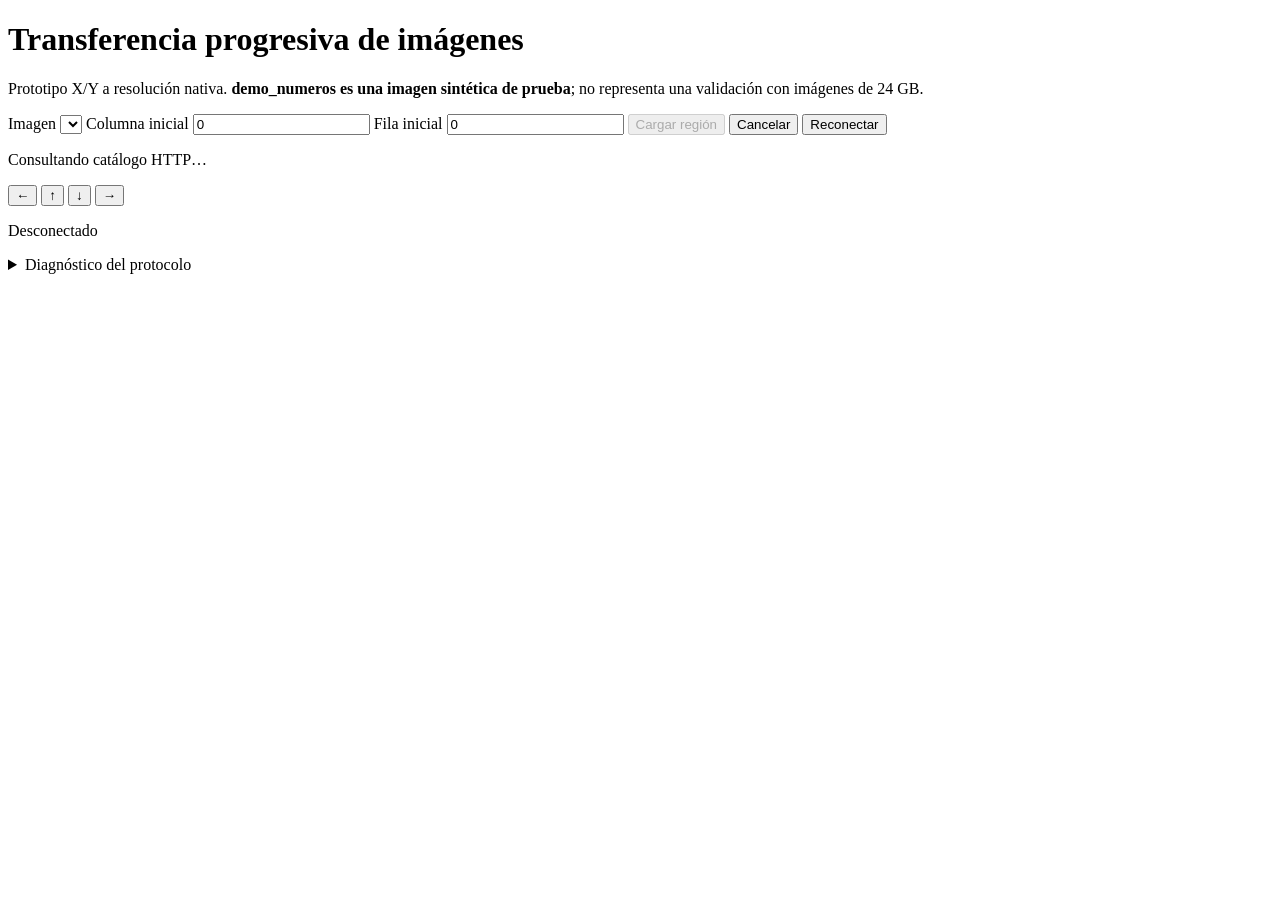
==== src/main/resources/static/index.html @ e942dd15 "actualizacion del proyecti" ====
<!DOCTYPE html>
<html lang="es">
<head>
    <meta charset="UTF-8">
    <meta name="viewport" content="width=device-width, initial-scale=1">
    <title>Servidor de tiles — GTP/1</title>
    <link rel="stylesheet" href="/viewer.css">
    <script src="/viewer.js" defer></script>
</head>
<body>
<main>
    <h1>Transferencia progresiva de imágenes</h1>
    <p>Prototipo X/Y a resolución nativa. <strong>demo_numeros es una imagen sintética de prueba</strong>;
        no representa una validación con imágenes de 24 GB.</p>
    <form id="controls">
        <label>Imagen <select id="image" required></select></label>
        <label>Columna inicial <input id="x" type="number" min="0" step="1" value="0" required></label>
        <label>Fila inicial <input id="y" type="number" min="0" step="1" value="0" required></label>
        <button id="load" type="submit" disabled>Cargar región</button>
        <button id="cancel" type="button">Cancelar</button>
        <button id="reconnect" type="button">Reconectar</button>
    </form>
    <p id="metadata">Consultando catálogo HTTP…</p>
    <nav aria-label="Navegar por regiones">
        <button type="button" data-dx="-4" data-dy="0">←</button>
        <button type="button" data-dx="0" data-dy="-3">↑</button>
        <button type="button" data-dx="0" data-dy="3">↓</button>
        <button type="button" data-dx="4" data-dy="0">→</button>
    </nav>
    <p id="status" role="status">Desconectado</p>
    <div id="viewport" aria-label="Región solicitada de la imagen"><div id="tiles"></div></div>
    <details>
        <summary>Diagnóstico del protocolo</summary>
        <p>Los controles siguientes simulan fallos y presión de memoria para probar el protocolo.</p>
        <label><input id="drop-ack" type="checkbox"> Omitir un ACK (una sola vez por solicitud)</label>
        <label>Presión de memoria simulada
            <select id="pressure"><option value="20">20%</option><option value="70">70%</option><option value="90">90%</option></select>
        </label>
        <button id="report-memory" type="button">Enviar presión simulada</button>
        <p id="metrics">Sin métricas todavía.</p>
        <pre id="log" aria-label="Registro del protocolo"></pre>
    </details>
</main>
</body>
</html>
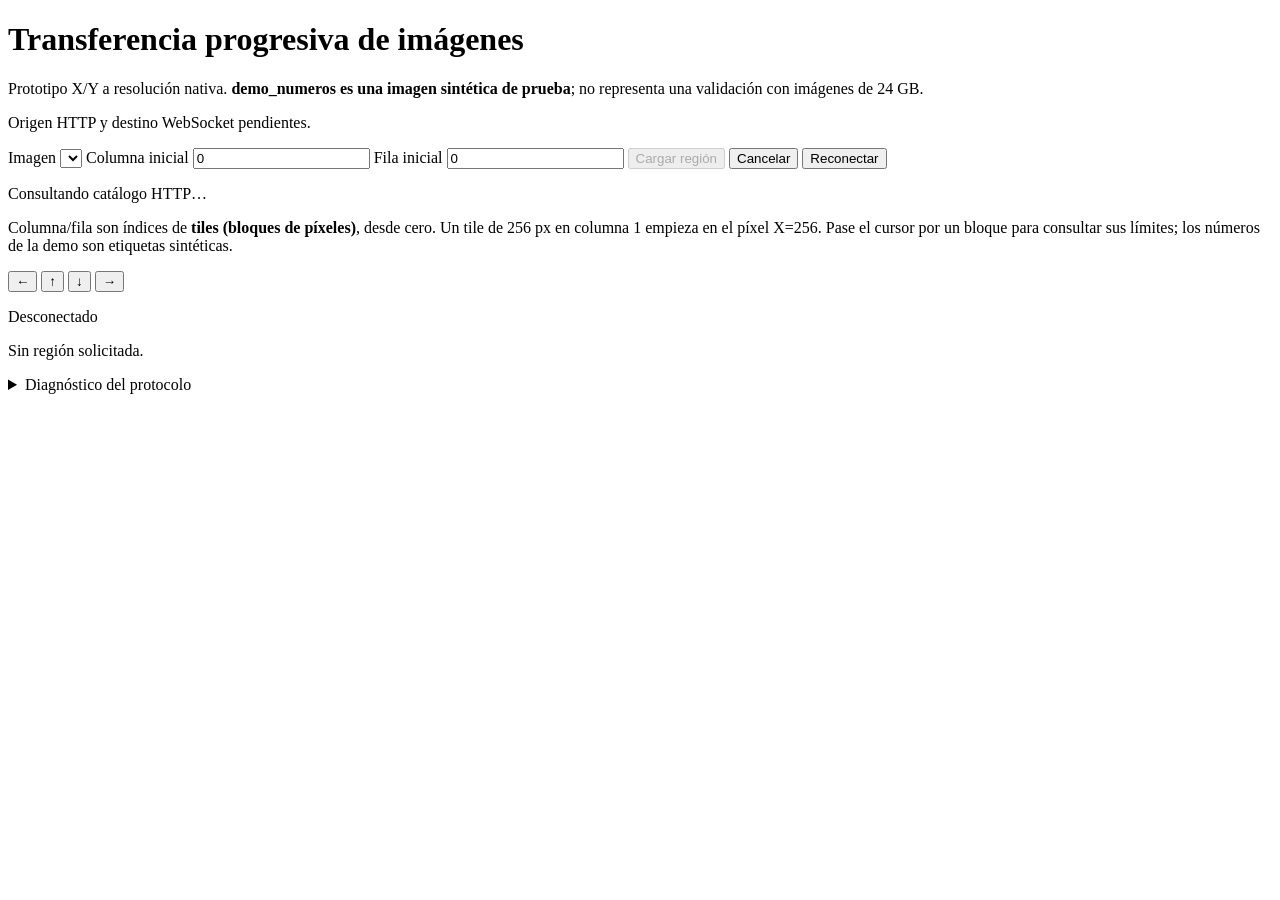
==== commit 56426ecb: "mejor si lo subi por cualquier chiva" ====
--- a/src/main/resources/static/index.html
+++ b/src/main/resources/static/index.html
@@ -12,6 +12,7 @@
     <h1>Transferencia progresiva de imágenes</h1>
     <p>Prototipo X/Y a resolución nativa. <strong>demo_numeros es una imagen sintética de prueba</strong>;
         no representa una validación con imágenes de 24 GB.</p>
+    <p id="connection">Origen HTTP y destino WebSocket pendientes.</p>
     <form id="controls">
         <label>Imagen <select id="image" required></select></label>
         <label>Columna inicial <input id="x" type="number" min="0" step="1" value="0" required></label>
@@ -21,6 +22,9 @@
         <button id="reconnect" type="button">Reconectar</button>
     </form>
     <p id="metadata">Consultando catálogo HTTP…</p>
+    <p>Columna/fila son índices de <strong>tiles (bloques de píxeles)</strong>, desde cero.
+        Un tile de 256 px en columna 1 empieza en el píxel X=256. Pase el cursor por un
+        bloque para consultar sus límites; los números de la demo son etiquetas sintéticas.</p>
     <nav aria-label="Navegar por regiones">
         <button type="button" data-dx="-4" data-dy="0">←</button>
         <button type="button" data-dx="0" data-dy="-3">↑</button>
@@ -28,6 +32,7 @@
         <button type="button" data-dx="4" data-dy="0">→</button>
     </nav>
     <p id="status" role="status">Desconectado</p>
+    <p id="region">Sin región solicitada.</p>
     <div id="viewport" aria-label="Región solicitada de la imagen"><div id="tiles"></div></div>
     <details>
         <summary>Diagnóstico del protocolo</summary>
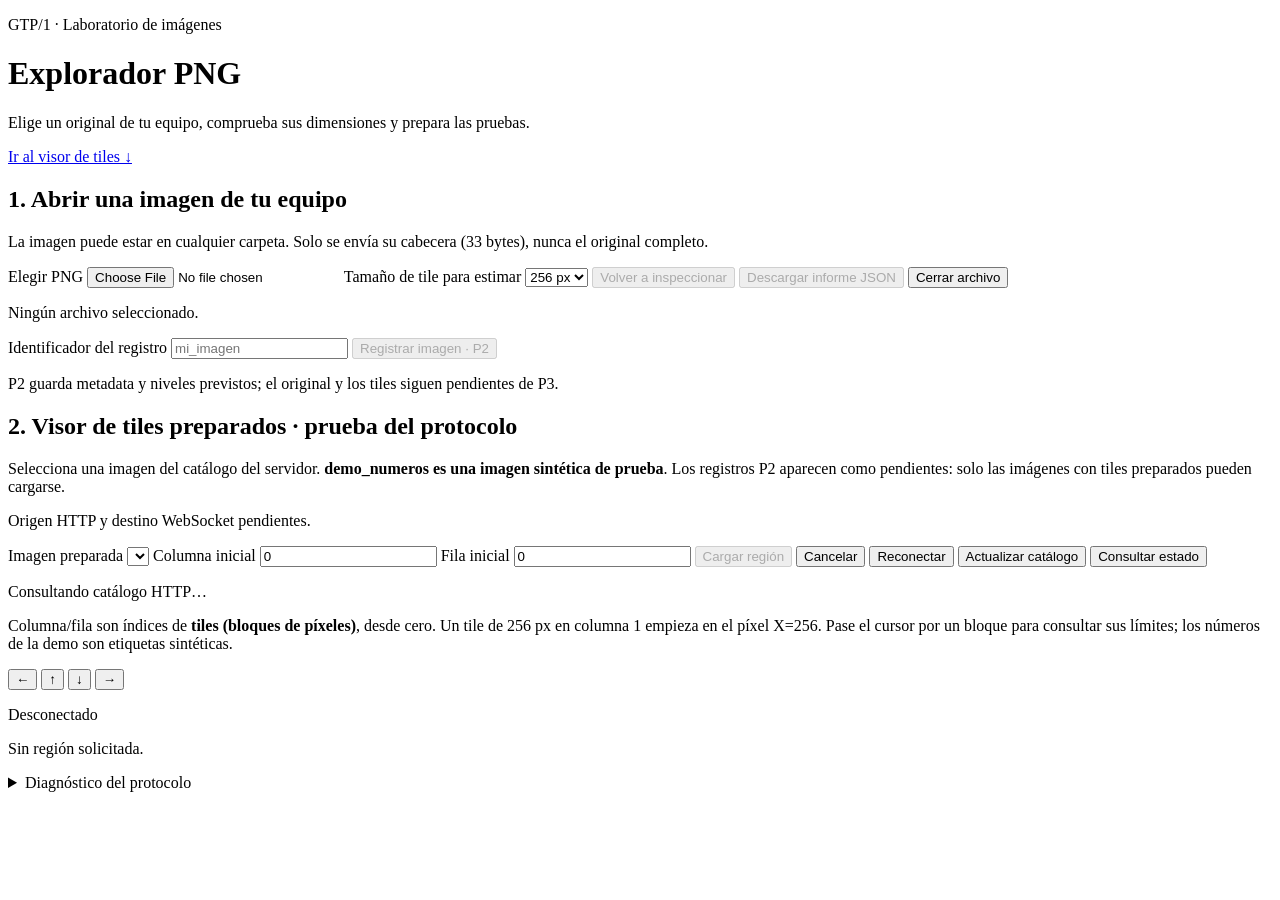
==== commit 4dd01c26: "implementado hasta p2" ====
--- a/src/main/resources/static/index.html
+++ b/src/main/resources/static/index.html
@@ -3,25 +3,66 @@
 <head>
     <meta charset="UTF-8">
     <meta name="viewport" content="width=device-width, initial-scale=1">
-    <title>Servidor de tiles — GTP/1</title>
+    <title>Explorador PNG — GTP/1</title>
     <link rel="stylesheet" href="/viewer.css">
     <script src="/viewer.js" defer></script>
 </head>
 <body>
 <main>
-    <h1>Transferencia progresiva de imágenes</h1>
-    <p>Prototipo X/Y a resolución nativa. <strong>demo_numeros es una imagen sintética de prueba</strong>;
-        no representa una validación con imágenes de 24 GB.</p>
+    <header class="page-header">
+        <div><p class="eyebrow">GTP/1 · Laboratorio de imágenes</p><h1>Explorador PNG</h1>
+        <p>Elige un original de tu equipo, comprueba sus dimensiones y prepara las pruebas.</p></div>
+        <a href="#catalog-view">Ir al visor de tiles ↓</a>
+    </header>
+    <section class="panel" aria-labelledby="open-heading">
+        <h2 id="open-heading">1. Abrir una imagen de tu equipo</h2>
+        <p>La imagen puede estar en cualquier carpeta. Solo se envía su cabecera (33 bytes), nunca el original completo.</p>
+        <div class="file-controls">
+            <label class="file-picker">Elegir PNG <input id="local-file" type="file" accept="image/png,.png"></label>
+            <label>Tamaño de tile para estimar <select id="inspect-tile-size"><option value="256">256 px</option><option value="512">512 px</option></select></label>
+            <button id="inspect-again" type="button" disabled>Volver a inspeccionar</button>
+            <button id="download-inspection" type="button" disabled>Descargar informe JSON</button>
+            <button id="clear-local" type="button">Cerrar archivo</button>
+        </div>
+        <p id="local-status" role="status" aria-live="polite">Ningún archivo seleccionado.</p>
+        <dl id="inspection-summary" class="facts" hidden></dl>
+        <p id="local-next" class="notice" hidden></p>
+        <details id="inspection-details" hidden><summary>Informe técnico P1</summary><pre id="inspection-json"></pre></details>
+        <div class="file-controls">
+            <label>Identificador del registro <input id="registration-id" type="text" maxlength="64" pattern="[a-zA-Z0-9_-]{1,64}" placeholder="mi_imagen"></label>
+            <button id="register-image" type="button" disabled>Registrar imagen · P2</button>
+        </div>
+        <p id="registration-status" role="status">P2 guarda metadata y niveles previstos; el original y los tiles siguen pendientes de P3.</p>
+        <div id="local-preview-section" hidden>
+            <h3>Vista previa local · PNG pequeño</h3>
+            <p>Esta vista no prueba la transferencia GTP. Se habilita hasta 4 megapíxeles y 16 MiB de archivo.</p>
+            <nav aria-label="Zoom de vista previa">
+                <button id="preview-out" type="button" aria-label="Alejar">−</button>
+                <button id="preview-fit" type="button">Ajustar</button>
+                <button id="preview-native" type="button">1:1</button>
+                <button id="preview-in" type="button" aria-label="Acercar">+</button>
+                <span id="preview-scale"></span>
+            </nav>
+            <div id="local-viewport" tabindex="0" aria-label="Vista previa; arrastra o desplázate para navegar"><img id="local-preview" alt="Vista previa del PNG seleccionado"></div>
+        </div>
+    </section>
+    <section id="catalog-view" class="panel" aria-labelledby="catalog-heading">
+    <h2 id="catalog-heading">2. Visor de tiles preparados · prueba del protocolo</h2>
+    <p>Selecciona una imagen del catálogo del servidor. <strong>demo_numeros es una imagen sintética de prueba</strong>.
+        Los registros P2 aparecen como pendientes: solo las imágenes con tiles preparados pueden cargarse.</p>
     <p id="connection">Origen HTTP y destino WebSocket pendientes.</p>
     <form id="controls">
-        <label>Imagen <select id="image" required></select></label>
+        <label>Imagen preparada <select id="image" required></select></label>
         <label>Columna inicial <input id="x" type="number" min="0" step="1" value="0" required></label>
         <label>Fila inicial <input id="y" type="number" min="0" step="1" value="0" required></label>
         <button id="load" type="submit" disabled>Cargar región</button>
         <button id="cancel" type="button">Cancelar</button>
         <button id="reconnect" type="button">Reconectar</button>
+        <button id="refresh-catalog" type="button">Actualizar catálogo</button>
+        <button id="check-image-status" type="button">Consultar estado</button>
     </form>
     <p id="metadata">Consultando catálogo HTTP…</p>
+    <p id="catalog-status" role="status"></p>
     <p>Columna/fila son índices de <strong>tiles (bloques de píxeles)</strong>, desde cero.
         Un tile de 256 px en columna 1 empieza en el píxel X=256. Pase el cursor por un
         bloque para consultar sus límites; los números de la demo son etiquetas sintéticas.</p>
@@ -45,6 +86,7 @@
         <p id="metrics">Sin métricas todavía.</p>
         <pre id="log" aria-label="Registro del protocolo"></pre>
     </details>
+    </section>
 </main>
 </body>
 </html>
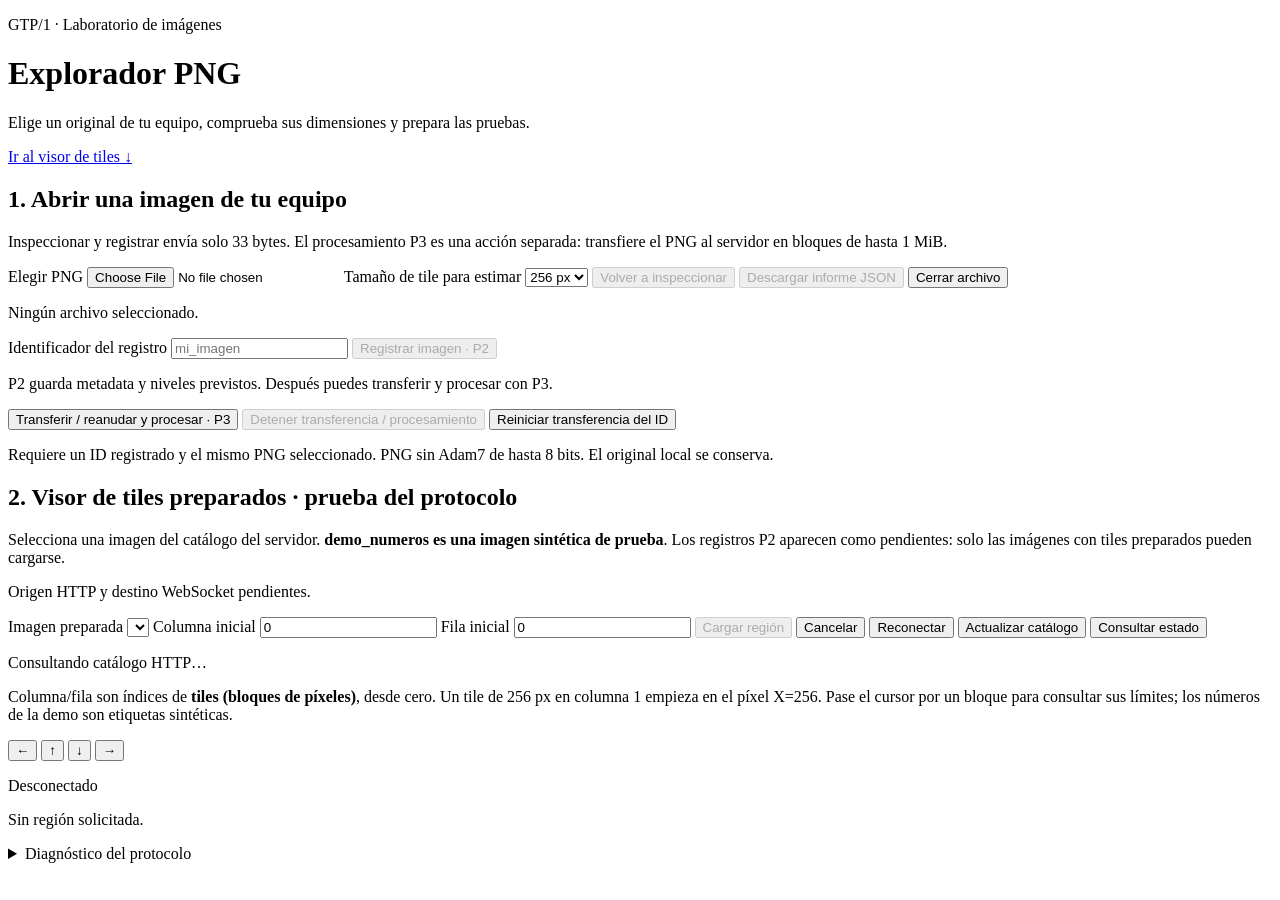
==== commit 0b365e41: "cambios prebvios a p5 y un poquito creo" ====
--- a/src/main/resources/static/index.html
+++ b/src/main/resources/static/index.html
@@ -16,7 +16,7 @@
     </header>
     <section class="panel" aria-labelledby="open-heading">
         <h2 id="open-heading">1. Abrir una imagen de tu equipo</h2>
-        <p>La imagen puede estar en cualquier carpeta. Solo se envía su cabecera (33 bytes), nunca el original completo.</p>
+        <p>Inspeccionar y registrar envía solo 33 bytes. El procesamiento P3 es una acción separada: transfiere el PNG al servidor en bloques de hasta 1 MiB.</p>
         <div class="file-controls">
             <label class="file-picker">Elegir PNG <input id="local-file" type="file" accept="image/png,.png"></label>
             <label>Tamaño de tile para estimar <select id="inspect-tile-size"><option value="256">256 px</option><option value="512">512 px</option></select></label>
@@ -32,7 +32,13 @@
             <label>Identificador del registro <input id="registration-id" type="text" maxlength="64" pattern="[a-zA-Z0-9_-]{1,64}" placeholder="mi_imagen"></label>
             <button id="register-image" type="button" disabled>Registrar imagen · P2</button>
         </div>
-        <p id="registration-status" role="status">P2 guarda metadata y niveles previstos; el original y los tiles siguen pendientes de P3.</p>
+        <p id="registration-status" role="status">P2 guarda metadata y niveles previstos. Después puedes transferir y procesar con P3.</p>
+        <div class="file-controls">
+            <button id="ingest-image" type="button">Transferir / reanudar y procesar · P3</button>
+            <button id="stop-ingest" type="button" disabled>Detener transferencia / procesamiento</button>
+            <button id="reset-upload" type="button">Reiniciar transferencia del ID</button>
+        </div>
+        <p id="ingest-status" role="status" aria-live="polite">Requiere un ID registrado y el mismo PNG seleccionado. PNG sin Adam7 de hasta 8 bits. El original local se conserva.</p>
         <div id="local-preview-section" hidden>
             <h3>Vista previa local · PNG pequeño</h3>
             <p>Esta vista no prueba la transferencia GTP. Se habilita hasta 4 megapíxeles y 16 MiB de archivo.</p>
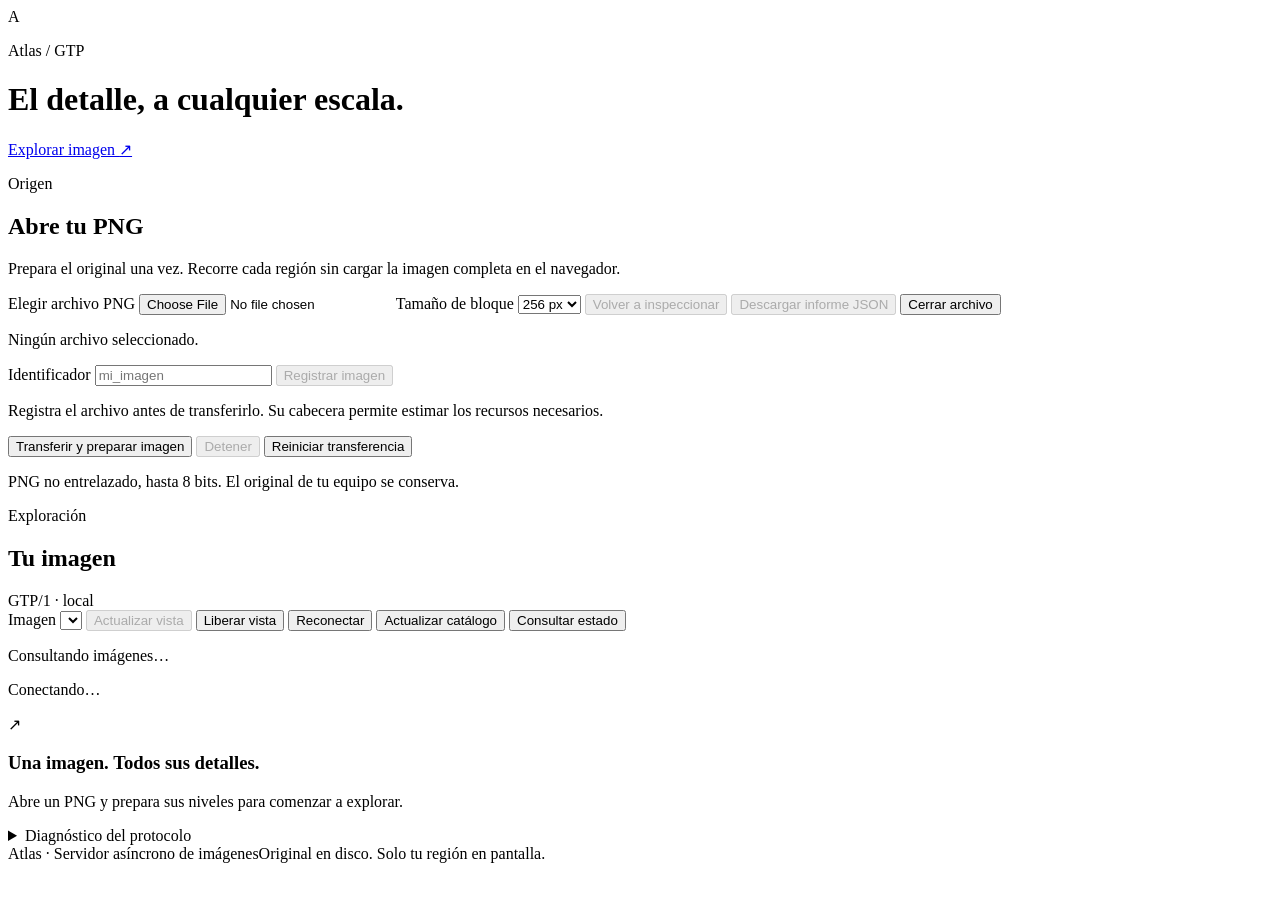
==== commit c69e84d8: "papi cachame" ====
--- a/src/main/resources/static/index.html
+++ b/src/main/resources/static/index.html
@@ -3,44 +3,46 @@
 <head>
     <meta charset="UTF-8">
     <meta name="viewport" content="width=device-width, initial-scale=1">
-    <title>Explorador PNG — GTP/1</title>
+    <title>Atlas · Explorador de imágenes</title>
     <link rel="stylesheet" href="/viewer.css">
+    <script src="/pyramid-view.js" defer></script>
     <script src="/viewer.js" defer></script>
 </head>
 <body>
 <main>
     <header class="page-header">
-        <div><p class="eyebrow">GTP/1 · Laboratorio de imágenes</p><h1>Explorador PNG</h1>
-        <p>Elige un original de tu equipo, comprueba sus dimensiones y prepara las pruebas.</p></div>
-        <a href="#catalog-view">Ir al visor de tiles ↓</a>
+        <div class="brand"><span class="brand-mark" aria-hidden="true">A</span><div><p class="eyebrow">Atlas / GTP</p><h1>El detalle, a cualquier escala.</h1></div></div>
+        <a class="header-link" href="#image-workspace">Explorar imagen <span aria-hidden="true">↗</span></a>
     </header>
-    <section class="panel" aria-labelledby="open-heading">
-        <h2 id="open-heading">1. Abrir una imagen de tu equipo</h2>
-        <p>Inspeccionar y registrar envía solo 33 bytes. El procesamiento P3 es una acción separada: transfiere el PNG al servidor en bloques de hasta 1 MiB.</p>
+    <div class="workspace">
+    <aside class="panel source-panel" aria-labelledby="open-heading">
+        <p class="eyebrow">Origen</p>
+        <h2 id="open-heading">Abre tu PNG</h2>
+        <p class="muted">Prepara el original una vez. Recorre cada región sin cargar la imagen completa en el navegador.</p>
         <div class="file-controls">
-            <label class="file-picker">Elegir PNG <input id="local-file" type="file" accept="image/png,.png"></label>
-            <label>Tamaño de tile para estimar <select id="inspect-tile-size"><option value="256">256 px</option><option value="512">512 px</option></select></label>
+            <label class="file-picker">Elegir archivo PNG <input id="local-file" type="file" accept="image/png,.png"></label>
+            <label>Tamaño de bloque <select id="inspect-tile-size"><option value="256">256 px</option><option value="512">512 px</option></select></label>
             <button id="inspect-again" type="button" disabled>Volver a inspeccionar</button>
             <button id="download-inspection" type="button" disabled>Descargar informe JSON</button>
             <button id="clear-local" type="button">Cerrar archivo</button>
         </div>
-        <p id="local-status" role="status" aria-live="polite">Ningún archivo seleccionado.</p>
+        <p id="local-status" class="status-note" role="status" aria-live="polite">Ningún archivo seleccionado.</p>
         <dl id="inspection-summary" class="facts" hidden></dl>
         <p id="local-next" class="notice" hidden></p>
         <details id="inspection-details" hidden><summary>Informe técnico P1</summary><pre id="inspection-json"></pre></details>
         <div class="file-controls">
-            <label>Identificador del registro <input id="registration-id" type="text" maxlength="64" pattern="[a-zA-Z0-9_-]{1,64}" placeholder="mi_imagen"></label>
-            <button id="register-image" type="button" disabled>Registrar imagen · P2</button>
+            <label>Identificador <input id="registration-id" type="text" maxlength="64" pattern="[a-zA-Z0-9_-]{1,64}" placeholder="mi_imagen"></label>
+            <button id="register-image" type="button" disabled>Registrar imagen</button>
         </div>
-        <p id="registration-status" role="status">P2 guarda metadata y niveles previstos. Después puedes transferir y procesar con P3.</p>
+        <p id="registration-status" class="status-note" role="status">Registra el archivo antes de transferirlo. Su cabecera permite estimar los recursos necesarios.</p>
         <div class="file-controls">
-            <button id="ingest-image" type="button">Transferir / reanudar y procesar · P3</button>
-            <button id="stop-ingest" type="button" disabled>Detener transferencia / procesamiento</button>
-            <button id="reset-upload" type="button">Reiniciar transferencia del ID</button>
+            <button id="ingest-image" class="primary" type="button">Transferir y preparar imagen</button>
+            <button id="stop-ingest" type="button" disabled>Detener</button>
+            <button id="reset-upload" type="button">Reiniciar transferencia</button>
         </div>
-        <p id="ingest-status" role="status" aria-live="polite">Requiere un ID registrado y el mismo PNG seleccionado. PNG sin Adam7 de hasta 8 bits. El original local se conserva.</p>
+        <p id="ingest-status" class="status-note" role="status" aria-live="polite">PNG no entrelazado, hasta 8 bits. El original de tu equipo se conserva.</p>
         <div id="local-preview-section" hidden>
-            <h3>Vista previa local · PNG pequeño</h3>
+            <h3>Vista previa local</h3>
             <p>Esta vista no prueba la transferencia GTP. Se habilita hasta 4 megapíxeles y 16 MiB de archivo.</p>
             <nav aria-label="Zoom de vista previa">
                 <button id="preview-out" type="button" aria-label="Alejar">−</button>
@@ -51,48 +53,72 @@
             </nav>
             <div id="local-viewport" tabindex="0" aria-label="Vista previa; arrastra o desplázate para navegar"><img id="local-preview" alt="Vista previa del PNG seleccionado"></div>
         </div>
-    </section>
-    <section id="catalog-view" class="panel" aria-labelledby="catalog-heading">
-    <h2 id="catalog-heading">2. Visor de tiles preparados · prueba del protocolo</h2>
-    <p>Selecciona una imagen del catálogo del servidor. <strong>demo_numeros es una imagen sintética de prueba</strong>.
-        Los registros P2 aparecen como pendientes: solo las imágenes con tiles preparados pueden cargarse.</p>
-    <p id="connection">Origen HTTP y destino WebSocket pendientes.</p>
+    </aside>
+    <article id="image-workspace" class="panel image-panel" aria-labelledby="image-heading">
+    <div class="section-heading"><div><p class="eyebrow">Exploración</p><h2 id="image-heading">Tu imagen</h2></div><span class="live-badge">GTP/1 · local</span></div>
     <form id="controls">
-        <label>Imagen preparada <select id="image" required></select></label>
-        <label>Columna inicial <input id="x" type="number" min="0" step="1" value="0" required></label>
-        <label>Fila inicial <input id="y" type="number" min="0" step="1" value="0" required></label>
-        <button id="load" type="submit" disabled>Cargar región</button>
-        <button id="cancel" type="button">Cancelar</button>
+        <label class="image-picker">Imagen <select id="image" required></select></label>
+        <button id="load" type="submit" disabled>Actualizar vista</button>
+        <button id="cancel" type="button">Liberar vista</button>
         <button id="reconnect" type="button">Reconectar</button>
         <button id="refresh-catalog" type="button">Actualizar catálogo</button>
         <button id="check-image-status" type="button">Consultar estado</button>
     </form>
-    <p id="metadata">Consultando catálogo HTTP…</p>
-    <p id="catalog-status" role="status"></p>
-    <p>Columna/fila son índices de <strong>tiles (bloques de píxeles)</strong>, desde cero.
-        Un tile de 256 px en columna 1 empieza en el píxel X=256. Pase el cursor por un
-        bloque para consultar sus límites; los números de la demo son etiquetas sintéticas.</p>
-    <nav aria-label="Navegar por regiones">
-        <button type="button" data-dx="-4" data-dy="0">←</button>
-        <button type="button" data-dx="0" data-dy="-3">↑</button>
-        <button type="button" data-dx="0" data-dy="3">↓</button>
-        <button type="button" data-dx="4" data-dy="0">→</button>
-    </nav>
-    <p id="status" role="status">Desconectado</p>
-    <p id="region">Sin región solicitada.</p>
-    <div id="viewport" aria-label="Región solicitada de la imagen"><div id="tiles"></div></div>
-    <details>
+    <p id="metadata" class="metadata-line">Consultando imágenes…</p>
+    <p id="catalog-status" class="status-note" role="status"></p>
+    <p id="status" class="view-status" role="status">Conectando…</p>
+    <div id="viewer-empty" class="empty-view"><span aria-hidden="true">↗</span><h3>Una imagen. Todos sus detalles.</h3><p>Abre un PNG y prepara sus niveles para comenzar a explorar.</p></div>
+    <div id="pyramid-section" hidden>
+        <nav class="viewer-toolbar" aria-label="Navegación de imagen">
+            <div class="button-group"><button id="render-out" type="button" aria-label="Alejar imagen">−</button>
+            <button id="render-in" type="button" aria-label="Acercar imagen">+</button></div>
+            <button id="render-fit" type="button" title="Ajustar imagen (tecla 0)">Ajustar imagen</button>
+            <button id="render-native" type="button" title="Resolución nativa (tecla 1)">1:1</button>
+            <div class="button-group directional-controls">
+                <button type="button" data-dx="-4" data-dy="0" aria-label="Mover vista a la izquierda">←</button>
+                <button type="button" data-dx="0" data-dy="-3" aria-label="Mover vista arriba">↑</button>
+                <button type="button" data-dx="0" data-dy="3" aria-label="Mover vista abajo">↓</button>
+                <button type="button" data-dx="4" data-dy="0" aria-label="Mover vista a la derecha">→</button>
+            </div>
+            <span id="render-scale"></span>
+        </nav>
+        <canvas id="pyramid-canvas" tabindex="0" aria-label="Imagen; arrastra para navegar, rueda o teclas más y menos para zoom" aria-describedby="canvas-help"></canvas>
+        <div class="render-progress"><progress id="render-progress" max="1" value="0" aria-label="Cobertura de la región visible"></progress><span id="render-progress-label" role="status" aria-live="polite">Preparando vista…</span></div>
+        <p id="canvas-help" class="canvas-help">Arrastra para recorrer · Rueda para zoom al cursor · Flechas, +/−, 0 ajustar y 1 nativo con el visor enfocado.</p>
+    </div>
+    <details id="protocol-diagnostics" class="diagnostics">
         <summary>Diagnóstico del protocolo</summary>
+        <p id="connection" class="status-note">Origen HTTP y destino WebSocket pendientes.</p>
+        <p id="region" class="status-note">Sin región solicitada.</p>
+        <p id="render-memory" class="status-note"></p>
         <p>Los controles siguientes simulan fallos y presión de memoria para probar el protocolo.</p>
         <label><input id="drop-ack" type="checkbox"> Omitir un ACK (una sola vez por solicitud)</label>
+        <label>Ventana de fragmentos (bytes de payload)
+            <select id="transfer-window"><option value="0">Tile completo (TCP segmenta)</option><option value="1500">1500 bytes</option><option value="16000">16000 bytes</option></select>
+        </label>
         <label>Presión de memoria simulada
             <select id="pressure"><option value="20">20%</option><option value="70">70%</option><option value="90">90%</option></select>
         </label>
         <button id="report-memory" type="button">Enviar presión simulada</button>
         <p id="metrics">Sin métricas todavía.</p>
+        <details id="compatibility-controls" hidden>
+            <summary>Compatibilidad de catálogo plano / demo sintética</summary>
+            <p>Estas coordenadas son controles de diagnóstico para el catálogo antiguo, no la navegación de imágenes procesadas.</p>
+            <label>Columna inicial <input id="x" form="controls" type="number" min="0" step="1" value="0" required></label>
+            <label>Fila inicial <input id="y" form="controls" type="number" min="0" step="1" value="0" required></label>
+            <nav aria-label="Región de diagnóstico">
+                <button type="button" data-dx="-4" data-dy="0">←</button>
+                <button type="button" data-dx="0" data-dy="-3">↑</button>
+                <button type="button" data-dx="0" data-dy="3">↓</button>
+                <button type="button" data-dx="4" data-dy="0">→</button>
+            </nav>
+            <div id="viewport" aria-label="Región de diagnóstico"><div id="tiles"></div></div>
+        </details>
         <pre id="log" aria-label="Registro del protocolo"></pre>
     </details>
-    </section>
+    </article>
+    </div>
+    <footer class="page-footer"><span>Atlas · Servidor asíncrono de imágenes</span><span>Original en disco. Solo tu región en pantalla.</span></footer>
 </main>
 </body>
 </html>
